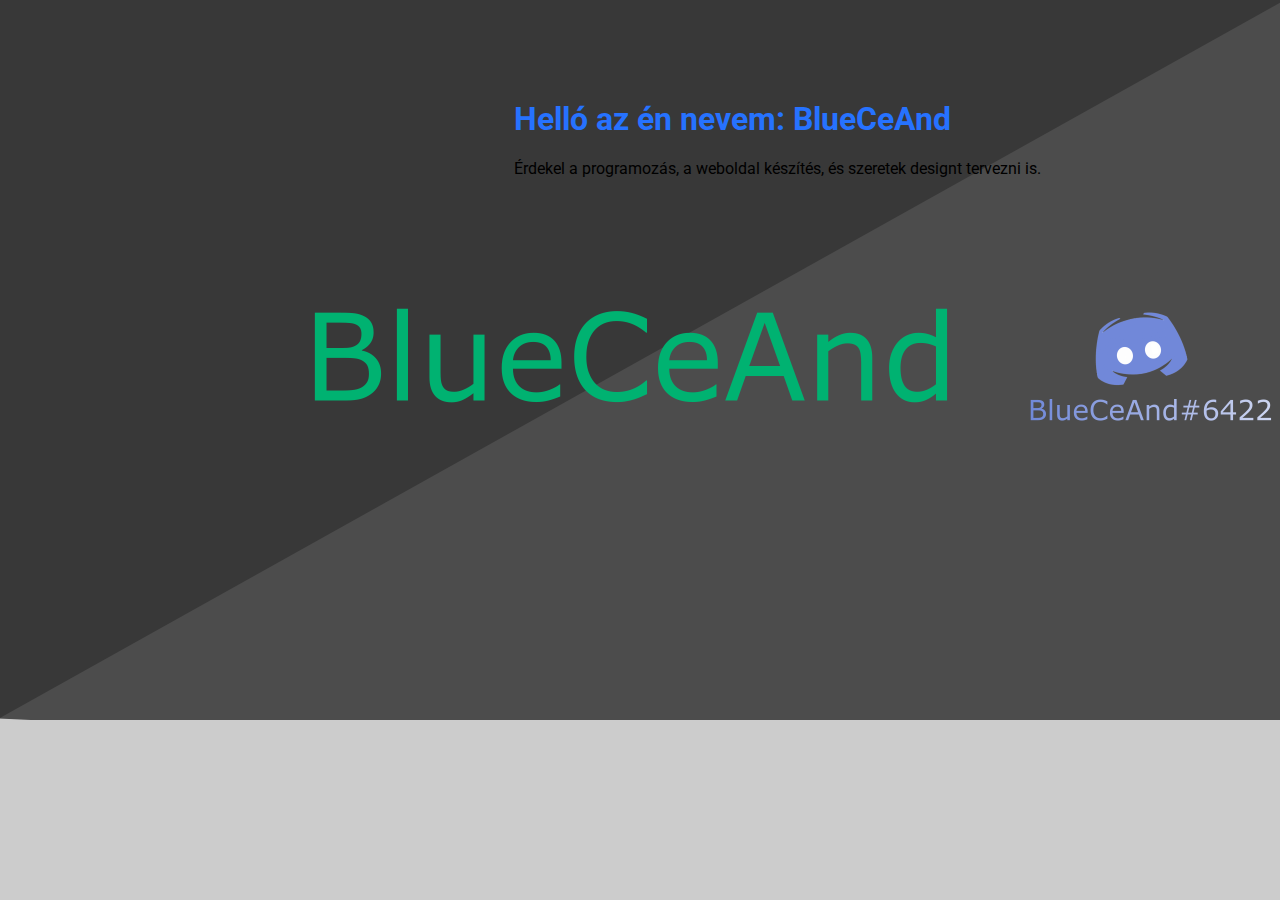
==== index.html @ 3fdad83f "Add files via upload" ====
<!DOCTYPE html>
<html lang="en">
<head>
    <meta charset="UTF-8">
    <meta http-equiv="X-UA-Compatible" content="IE=edge">
    <meta name="viewport" content="width=device-width, initial-scale=1.0">
    <link rel="stylesheet" href="style.css" type="text/css">
    <title>BlueCeAnd</title>


    <link rel="preconnect" href="https://fonts.googleapis.com">
    <link rel="preconnect" href="https://fonts.gstatic.com" crossorigin>
    <link href="https://fonts.googleapis.com/css2?family=Roboto:wght@300;900&display=swap" rel="stylesheet">

</head>
<body>
    <div id="weblap">
        <h1 style="color: rgb(38, 114, 255); ">Helló az én nevem: BlueCeAnd</h1>
        <div>
            <p>Érdekel a programozás, a weboldal készítés, és szeretek designt tervezni is.
        </div>
    </div>
        
</body>
</html>
---- style.css ----
body{
    background-image: url("banner.png"); /* The image used */
    background-color: #cccccc; /* Used if the image is unavailable */
    height: 100%; /* You must set a specified height */
    background-position: center; /* Center the image */
    background-repeat: no-repeat; /* Do not repeat the image */
    background-position: center top;
    background-size: cover; /* Resize the background image to cover the entire container */

}
#weblap{
    margin-top: 100px;
    margin-left: 40%;
    font-family: 'Roboto', sans-serif;
}
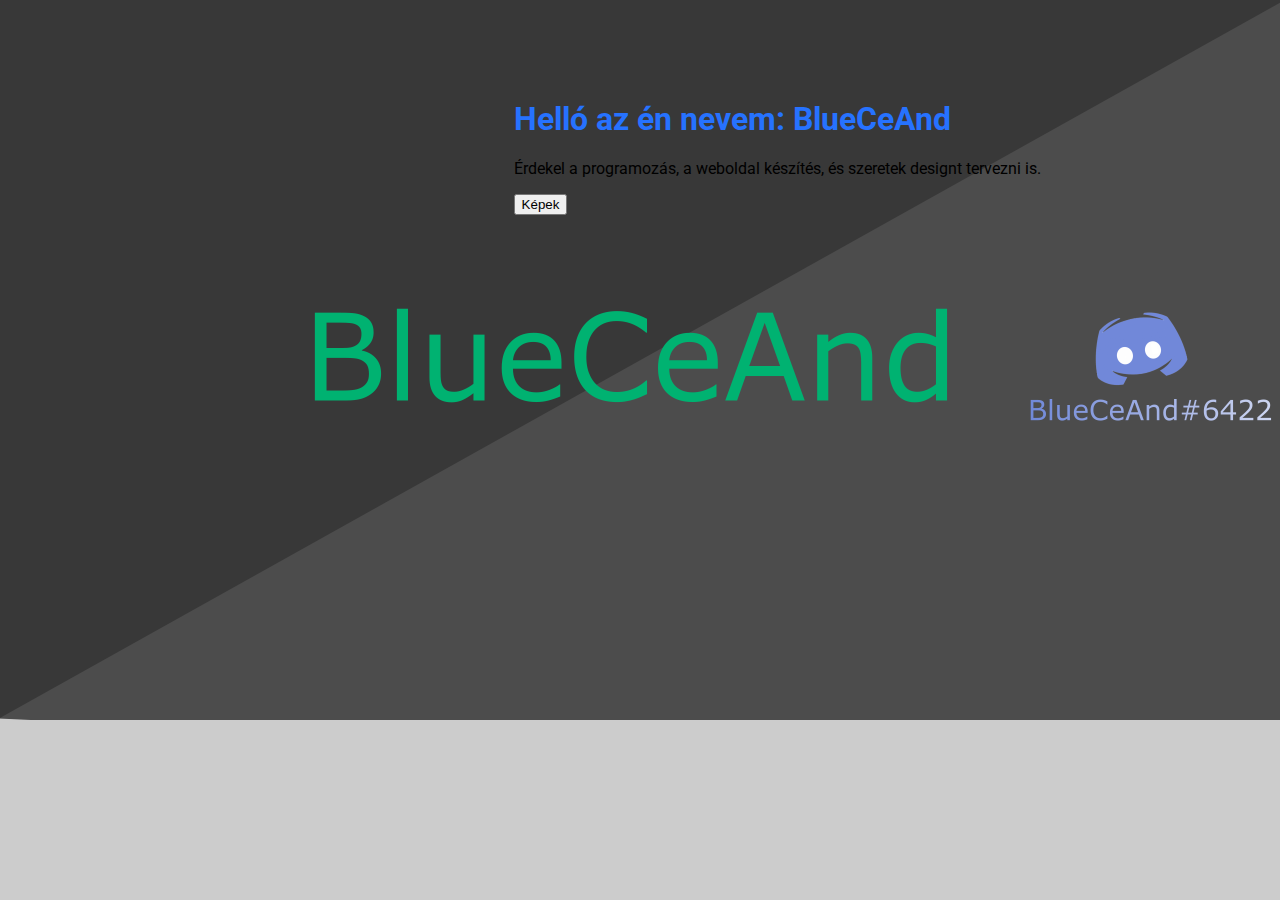
==== commit 277cee22: "Update index.html" ====
--- a/index.html
+++ b/index.html
@@ -17,9 +17,12 @@
     <div id="weblap">
         <h1 style="color: rgb(38, 114, 255); ">Helló az én nevem: BlueCeAnd</h1>
         <div>
-            <p>Érdekel a programozás, a weboldal készítés, és szeretek designt tervezni is.
+            <p>Érdekel a programozás, a weboldal készítés, és szeretek designt tervezni is.</p>
         </div>
+        <a href="imgs.html">
+        <button>Képek</button>
+        </a>
     </div>
         
 </body>
-</html>+</html>
--- a/style.css
+++ b/style.css
@@ -12,4 +12,10 @@
     margin-top: 100px;
     margin-left: 40%;
     font-family: 'Roboto', sans-serif;
-}+}
+
+.kepek{
+    width: 10%;
+    height: 10%;
+    float: left;
+}
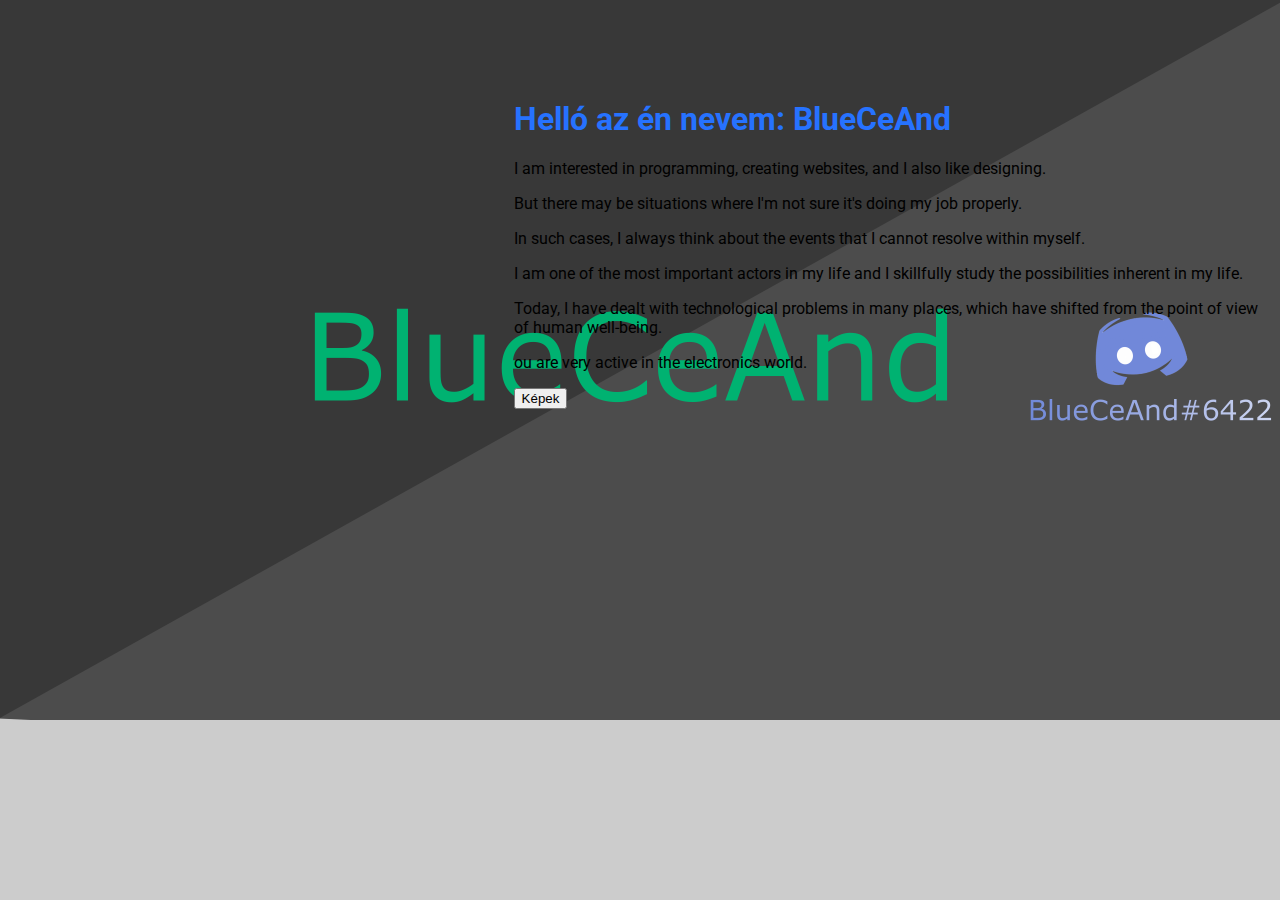
==== commit 824e0c1f: "Update index.html" ====
--- a/index.html
+++ b/index.html
@@ -17,7 +17,15 @@
     <div id="weblap">
         <h1 style="color: rgb(38, 114, 255); ">Helló az én nevem: BlueCeAnd</h1>
         <div>
-            <p>Érdekel a programozás, a weboldal készítés, és szeretek designt tervezni is.</p>
+            <p>I am interested in programming, creating websites, and I also like designing.</p>
+            <p>But there may be situations where I'm not sure it's doing my job properly.</p>
+            <p>In such cases, I always think about the events that I cannot resolve within myself.</p>
+            <p></p>
+            <p></p>
+            <p>I am one of the most important actors in my life and I skillfully study the possibilities inherent in my life.</p>
+            <p>Today, I have dealt with technological problems in many places, which have shifted from the point of view of human well-being.</p>
+            <p>ou are very active in the electronics world.</p>
+            <p></p>
         </div>
         <a href="imgs.html">
         <button>Képek</button>
--- a/style.css
+++ b/style.css
@@ -18,4 +18,7 @@
     width: 10%;
     height: 10%;
     float: left;
+    border: 100px;
+    border-color: white;
+    
 }
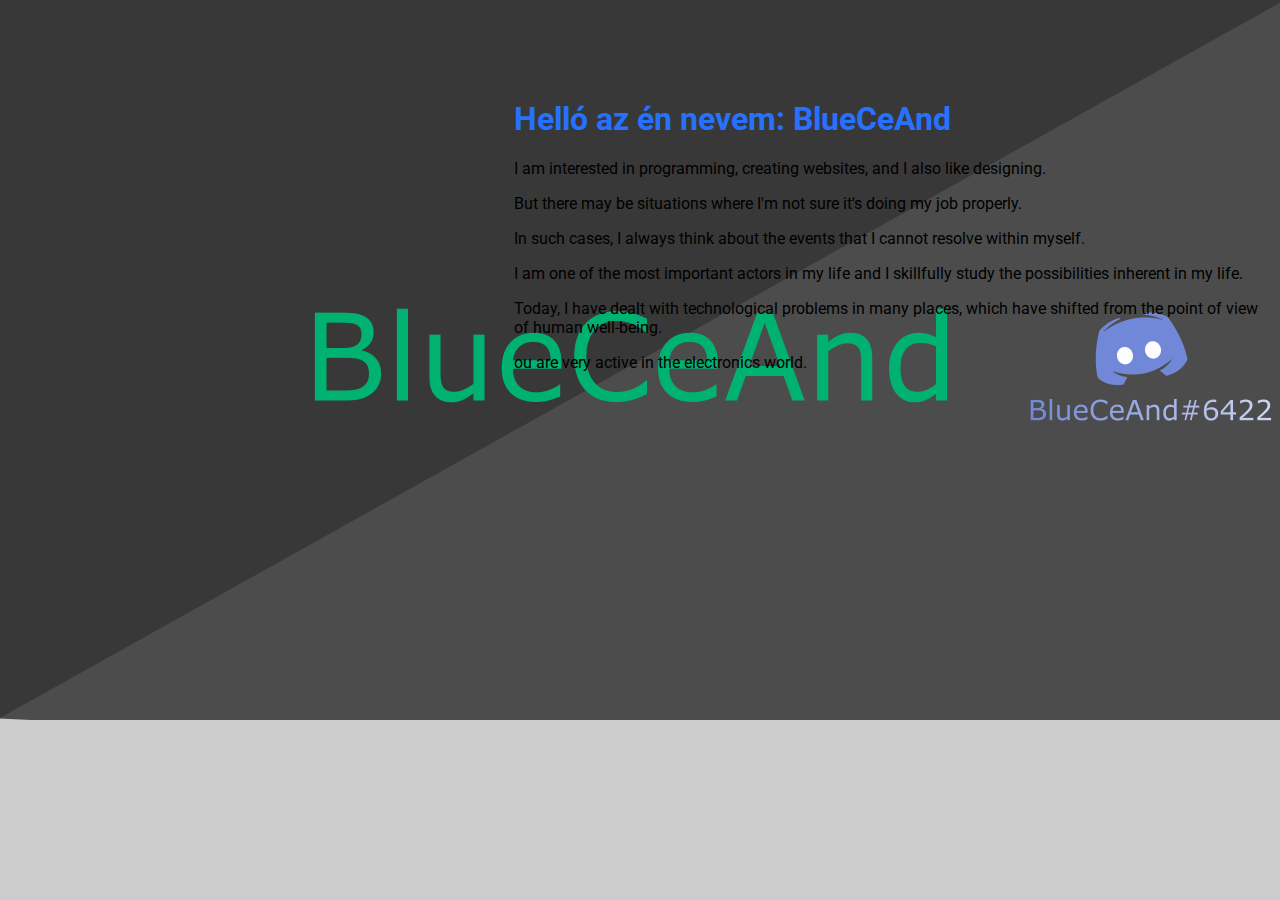
==== commit b1324e65: "Update index.html" ====
--- a/index.html
+++ b/index.html
@@ -27,7 +27,7 @@
             <p>ou are very active in the electronics world.</p>
             <p></p>
         </div>
-        <a href="imgs.html">
+        <a href="imgs.html"; style="color: rgb(38, 114, 255);>
         <button>Képek</button>
         </a>
     </div>
